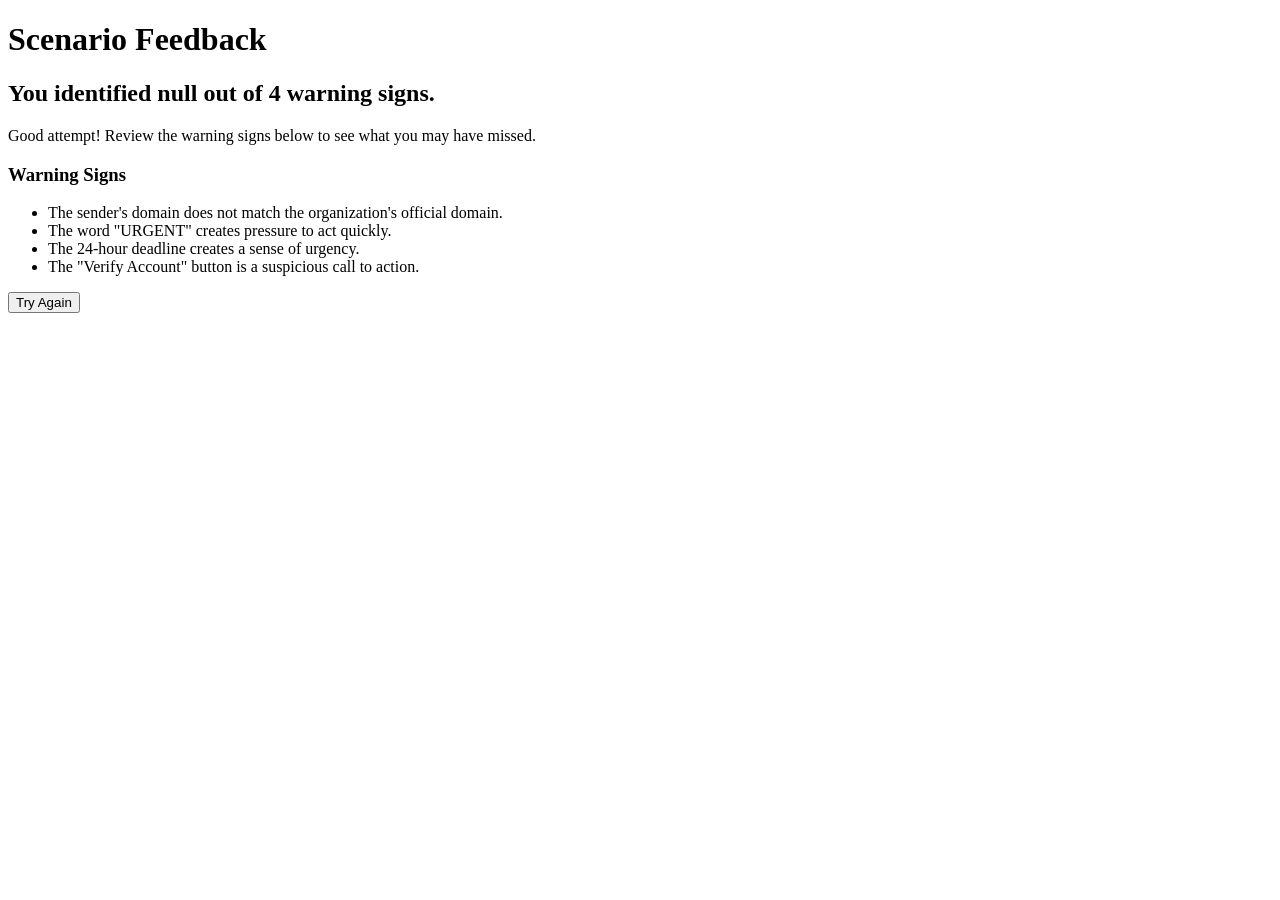
==== fontend/feedback/phishing/phishfeedback1.html @ 1506e0cb "Replace repository with new front-end code" ====
<!DOCTYPE html>
<html lang="en">

<head>
    <meta charset="UTF-8">
    <title>CyberQuest - Feedback</title>
    <link rel="stylesheet" href="style.css">
</head>

<body>

    <main>

        <h1>Scenario Feedback</h1>

        <h2 id="score"></h2>

        <p id="feedbackMessage"></p>

        <h3>Warning Signs</h3>

        <ul>
            <li>The sender's domain does not match the organization's official domain.</li>
            <li>The word "URGENT" creates pressure to act quickly.</li>
            <li>The 24-hour deadline creates a sense of urgency.</li>
            <li>The "Verify Account" button is a suspicious call to action.</li>
        </ul>

       <button onclick="window.location.href='../../scenarios/phishing/phishingscenario1.html'">
            Try Again
        </button>

    </main>

    <script>

        const score = localStorage.getItem("scenarioScore");

        document.getElementById("score").textContent =
            "You identified " + score + " out of 4 warning signs.";

        if (score == 4) {

            document.getElementById("feedbackMessage").textContent =
                "Great job! You identified all of the suspicious elements.";

        } else {

            document.getElementById("feedbackMessage").textContent =
                "Good attempt! Review the warning signs below to see what you may have missed.";

        }

    </script>

</body>

</html>
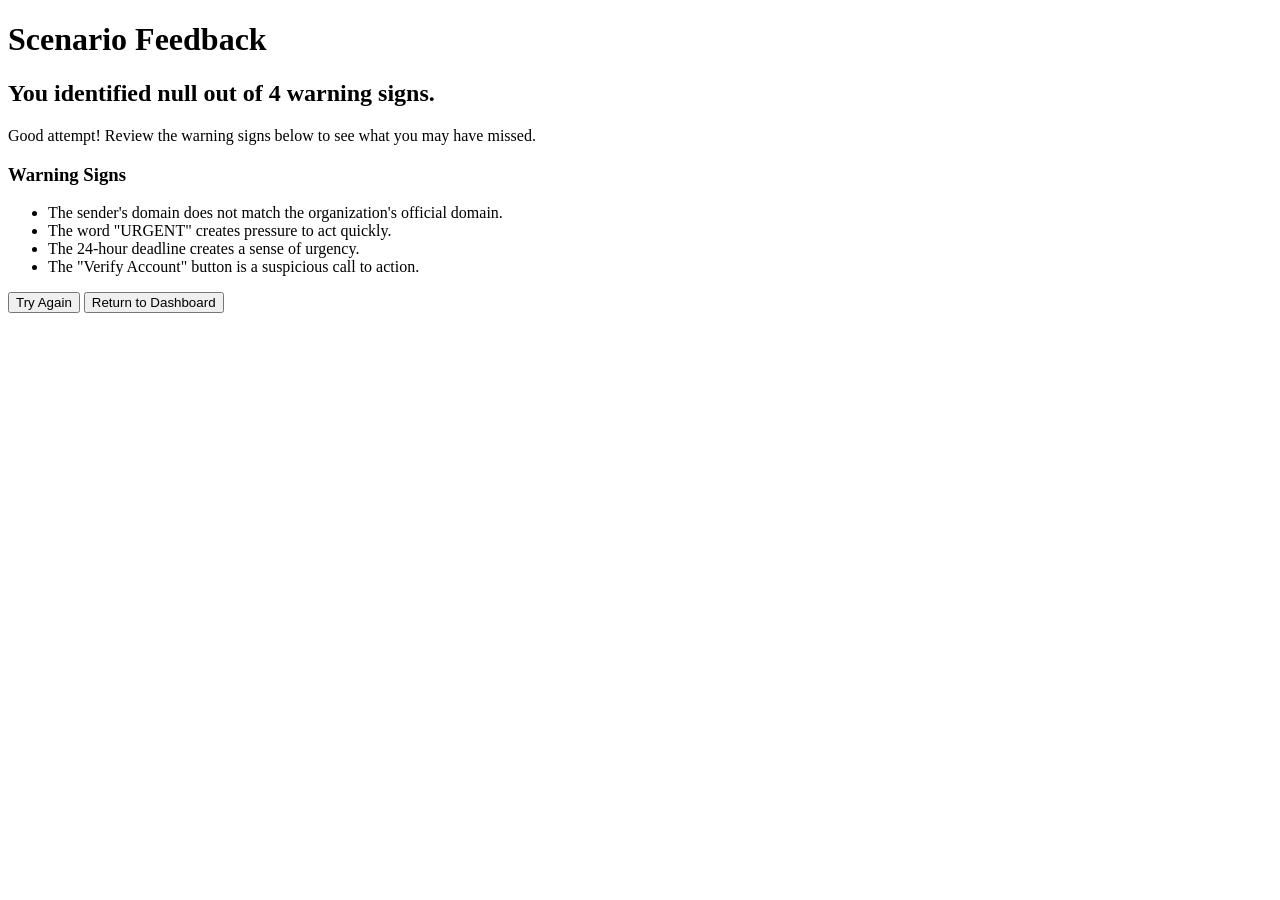
==== commit b78453f5: "Initial commit - completely replaced old repository" ====
--- a/fontend/feedback/phishing/phishfeedback1.html
+++ b/fontend/feedback/phishing/phishfeedback1.html
@@ -29,6 +29,9 @@
        <button onclick="window.location.href='../../scenarios/phishing/phishingscenario1.html'">
             Try Again
         </button>
+        <button onclick="window.location.href='../../dashboard.html'">
+            Return to Dashboard
+        </button>
 
     </main>
 
